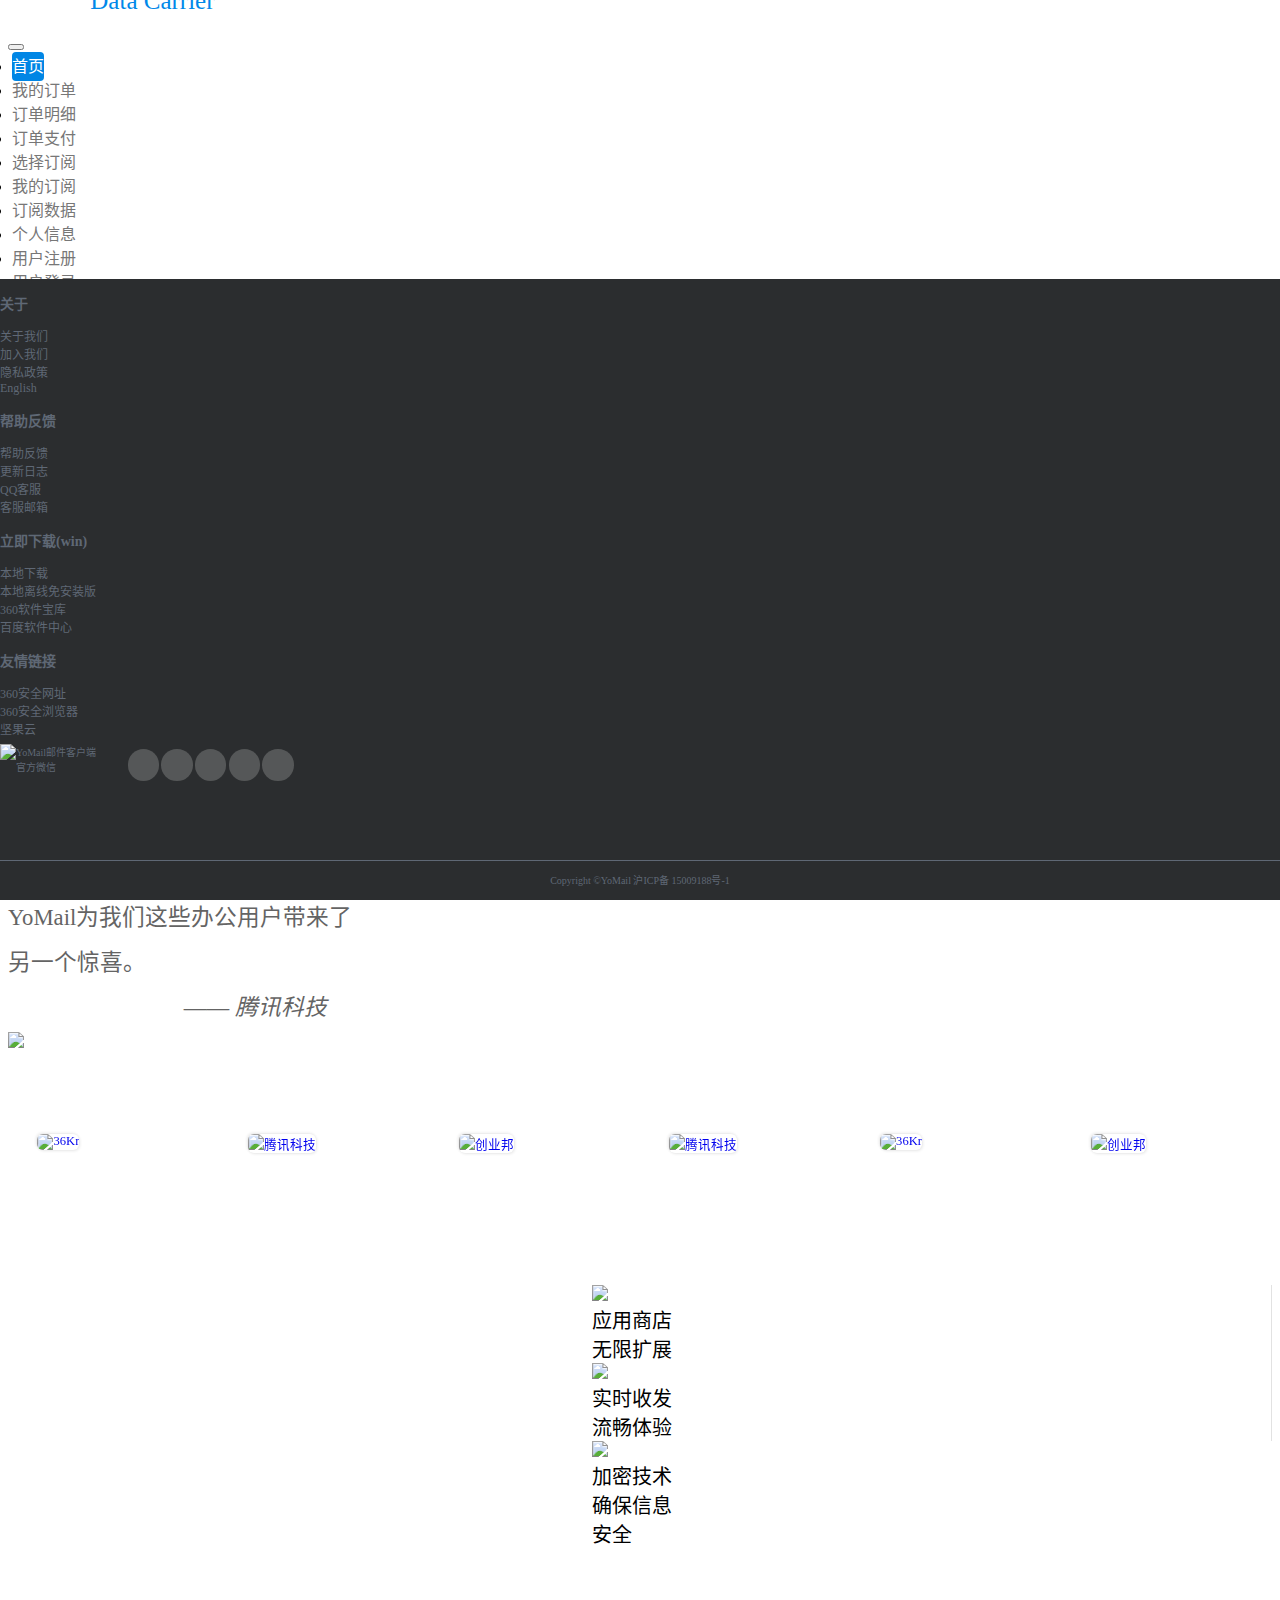
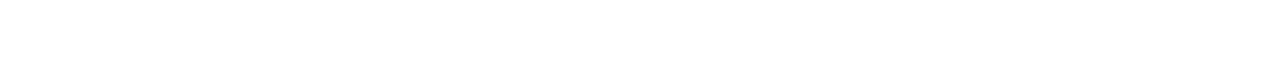
==== src/main/webapp/index.html @ ffa4a11c "初始化的值" ====
<!DOCTYPE html>
<html lang="zh-CN">

<head>
    <meta charset="UTF-8">
    <meta name="viewport" content="width=device-width, initial-scale=1.0, maximum-scale=1, user-scalable=no">
    <meta http-equiv="X-UA-Compatible" content="ie=edge">
    <meta name="description" content="数据的搬运工" />
    <meta name="keywords" content="" />
    <meta http-equiv="X-UA-Compatible" content="IE=edge">
    <title>数据搬运工</title>

    <link rel="shortcut icon" href="favicon.ico" />
    <link href="http://apps.bdimg.com/libs/fontawesome/4.2.0/css/font-awesome.min.css" rel="stylesheet" type="text/css">
    <link href="https://cdn.bootcss.com/bootstrap/3.3.7/css/bootstrap.min.css" rel="stylesheet">
    <link href="https://cdn.bootcss.com/fullPage.js/2.9.4/jquery.fullpage.min.css" rel="stylesheet">
    <script src="https://cdn.bootcss.com/jquery/2.2.4/jquery.min.js"></script>
    <script src="https://cdn.bootcss.com/bootstrap/3.3.7/js/bootstrap.min.js"></script>
    <script src="https://cdn.bootcss.com/fullPage.js/2.9.4/jquery.fullpage.js"></script>
    <script src="assets/version.js"></script>

    <link rel="stylesheet" href="assets/css/main.min.css">
</head>
<body>
<div id="fullPage">
    <!--Page One-->
    <div class="section">
        <div class="container" style="height: inherit;">
            <nav class="navbar navbar-default">
                <div class="container">
                    <div class="navbar-header">
                        <button type="button" class="navbar-toggle collapsed" data-toggle="collapse" data-target="#navbar-collapse">
                            <span class="icon-bar"></span>
                            <span class="icon-bar"></span>
                            <span class="icon-bar"></span>
                        </button>

                        <a class="navbar-brand" href="#">
                            <img src="http://cloudresource-1251063063.costj.myqcloud.com/image/yomail_logo@1x.png" class="img-responsive" alt="">
                            <span style="position: relative;top: -38px;left: 60px;color: #0088e9;font-size: 25px;">Data Carrier</span>
                        </a>
                    </div>
                    <div class="collapse navbar-collapse" id="navbar-collapse">
                        <ul class="nav navbar-nav navbar-right">
                            <li class="active"><a  href="index.html">首页</a></li>
                            <li><a  href="/view/order/list">我的订单</a></li>
                            <li><a  href="/view/order/detail">订单明细</a></li>
                            <li><a  href="/view/order/to_pay">订单支付</a></li>
                            <li><a  href="/view/subscribe/select">选择订阅</a></li>
                            <li><a  href="/view/subscribe/my">我的订阅</a></li>
                            <li><a  href="/view/subscribe/data">订阅数据</a></li>
                            <li><a  href="/view/user/profile">个人信息</a></li>
                            <li><a  href="/view/user/register">用户注册</a></li>
                            <li><a  href="/view/user/login">用户登录</a></li>
                        </ul>
                    </div>
                </div>
                <hr>
            </nav>
            <!--introduce-->
            <div class="row introduce">
                <div class="col-xs-12 col-md-6 col-lg-6 text">
                    <h2>Pathway to re:link</h2><br>
                    <p>无论你在哪里，</p>
                    <p>YoMail让你的沟通像聊天一样自如，</p>
                    <p>让你的协作像面对面一样轻松。</p>
                </div>
                <div class="col-xs-12 col-md-6 col-lg-6 text"><img class="img-intro" src="http://cloudresource-1251063063.costj.myqcloud.com/image/web-1@2x.png"></div>
            </div>

            <!--download-->
            <div class="row row-download" style="position: relative;top: 12vmin;">
                <div class="version">
                    <div class="download">
                        <img src="http://cloudresource-1251063063.costj.myqcloud.com/image/pc@2x.png">
                        <div>PC版<br><a href="#" onclick="goog_report_conversion('exe')">立即下载</a></div>
                    </div>
                </div>
                <div class="version">
                    <div class="download">
                        <img src="http://cloudresource-1251063063.costj.myqcloud.com/image/mac@2x.png">
                        <div>Mac版<br>
                            <a href="http://www.yomail.com/forMac/">立即下载</a></div>
                    </div>
                </div>
                <div class="version">
                    <div class="download">
                        <img src="http://cloudresource-1251063063.costj.myqcloud.com/image/iphone@2x.png">
                        <div>iPhone版<br>
                            <a target="_blank" href="https://itunes.apple.com/us/app/yomail/id1142100015?mt=8">立即下载</a>
                            <div class="qrcode">
                                <img src="http://cloudresource-1251063063.costj.myqcloud.com/image/iphone-qr.png" alt="iOS版二维码">
                                <p>扫码直接下载</p>
                            </div>
                        </div>
                    </div>
                </div>
                <div class="version">
                    <div class="download">
                        <img src="http://cloudresource-1251063063.costj.myqcloud.com/image/android@2x.png">
                        <div>Android版<br>
                            <a style="color: #bbb;">即将公测</a>
                        </div>
                    </div>
                </div>
                <div class="version">
                    <div class="download">
                        <img src="http://cloudresource-1251063063.costj.myqcloud.com/image/ipad@2x.png">
                        <div>iPad版<br>
                            <a target="_blank" href="https://itunes.apple.com/us/app/yomail/id1142100015?mt=8">立即下载</a>
                        </div>
                    </div>
                </div>
            </div>
        </div>
    </div>
    <!--Page Two-->
    <div class="section">
        <div class="container recommand-container">

            <!--recommand-->
            <div class="row recommand">
                <div class="col-md-6 col-lg-6 col-xs-12 text" style="margin-top: 5%;">
                    <h2>他们如何评价YoMail</h2>
                    <p>YoMail为我们这些办公用户带来了<br>另一个惊喜。<br>&nbsp;&nbsp;&nbsp;&nbsp;&nbsp;&nbsp;&nbsp;&nbsp;&nbsp;&nbsp;&nbsp;&nbsp;&nbsp;&nbsp;&nbsp;&nbsp;&nbsp;&nbsp;&nbsp;&nbsp;&nbsp;&nbsp;&nbsp;&nbsp;&nbsp;&nbsp;&nbsp;&nbsp;&nbsp;&nbsp;&nbsp;——
                        <em>腾讯科技</em></p>
                </div>
                <div class="col-md-6 col-lg-6 col-xs-12">
                    <img class="img-responsive img-intro" src="http://cloudresource-1251063063.costj.myqcloud.com/image/web-2@2x.png">
                </div>
            </div>

            <div class="row all-medias">
                <div class="col-md-2 col-lg-2 col-xs-4 medias">
                    <a href="http://tech.qq.com/a/20160801/016106.htm" target="_blank"><img src="./assets/media/logo2.png" alt="36Kr"></a>
                </div>
                <div class="col-md-2 col-lg-2 col-xs-4 medias">
                    <a href="https://sspai.com/post/35154" target="_blank"><img src="./assets/media/logo1.png" alt="腾讯科技"></a>
                </div>
                <div class="col-md-2 col-lg-2 col-xs-4 medias">
                    <a href="http://36kr.com/p/5050029.html" target="_blank"><img src="./assets/media/logo3.png" alt="创业邦"></a>
                </div>
                <div class="col-md-2 col-lg-2 col-xs-4 medias">
                    <a href="http://www.csdn.net/article/1970-01-01/2825626" target="_blank"><img src="./assets/media/logo4.png" alt="腾讯科技"></a>
                </div>
                <div class="col-md-2 col-lg-2 col-xs-4 medias">
                    <a href="http://tech.feng.com/2017-03-28/A-mail-application-silicon-valley-was-in-domestic-development_674129.shtml" target="_blank"><img src="./assets/media/logo5.png" alt="36Kr"></a>
                </div>
                <div class="col-md-2 col-lg-2 col-xs-4 medias">
                    <a href="http://www.cyzone.cn/a/20151016/281880.html" target="_blank"><img src="./assets/media/logo6.png" alt="创业邦"></a>
                </div>
            </div>
        </div>
    </div>
    <!--Page Three-->
    <div class="section">
        <div class="container">
            <!--features-->
            <div class="row features">
                <div class="col-xs-4" style="border-right: 1px solid #e2e2e2;">
                    <div class="feature">
                        <img src="http://cloudresource-1251063063.costj.myqcloud.com/image/shop.png" /><br>
                        <span>应用商店</span>
                        <span>无限扩展</span>
                    </div>
                </div>
                <div class="col-xs-4" style="border-right: 1px solid #e2e2e2;">
                    <div class="feature">
                        <img src="http://cloudresource-1251063063.costj.myqcloud.com/image/second.png" /><br>
                        <span>实时收发</span>
                        <span>流畅体验</span></div>
                </div>
                <div class="col-xs-4">
                    <div class="feature">
                        <img src="http://cloudresource-1251063063.costj.myqcloud.com/image/encryption.png" /><br>
                        <span>加密技术</span>
                        <span>确保信息安全</span>
                    </div>
                </div>
            </div>
        </div>
        <footer class="about-us">
            <div class="container">
                <div class="row">
                    <div class="col-xs-2 col-sm-2 col-md-2 col-lg-2 about">
                        <h3>关于</h3>
                        <ul>
                            <li><a href="http://www.yomail.com/about">关于我们</a></li>
                            <li><a href="http://www.yomail.com/join.html">加入我们</a></li>
                            <li><a rel="nofollow" href="http://www.yomail.com/Privacy Policy.html">隐私政策</a></li>
                            <li><a rel="nofollow" href="http://www.yomail.com/en">English</a></li>
                        </ul>
                    </div>
                    <div class="col-xs-2 col-sm-2 col-md-2 col-lg-2 help">
                        <h3>帮助反馈</h3>
                        <ul>
                            <li><a target="_blank" href="http://im.nextechat.com/#/email/285e8f3c4bf0635021e6dbfdc2c5ad86">帮助反馈</a></li>
                            <li><a href="http://www.yomail.com/changelog.html">更新日志</a></li>
                            <li><a target="_blank" href="http://shang.qq.com/wpa/qunwpa?idkey=37f8f7d2d88ee223580a17b7b0d1117a29b821c67817a273667281b0f5ebb7d9">QQ客服</a></li>
                            <li><a href="mailto:support@nextechat.com">客服邮箱</a></li>
                        </ul>
                    </div>
                    <div class="col-xs-2 col-sm-2 col-md-2 col-lg-2 download-now">
                        <h3>立即下载(win)</h3>
                        <ul>
                            <li><a href="#" onclick="goog_report_conversion('exe')">本地下载</a></li>
                            <li><a href="#" onclick="goog_report_conversion('zip')">本地离线免安装版</a></li>
                            <li><a target="_blank" href="http://baoku.360.cn/soft/show/appid/104694736">360软件宝库</a></li>
                            <li><a target="_blank" href="http://rj.baidu.com/soft/detail/38721.html">百度软件中心</a></li>
                        </ul>
                    </div>
                    <div class="col-xs-2 col-sm-2 col-md-2 col-lg-2 friends">
                        <h3>友情链接</h3>
                        <ul>
                            <li><a target="_blank" href="https://hao.360.cn/">360安全网址</a></li>
                            <li><a target="_blank" href="http://se.360.cn/">360安全浏览器</a></li>
                            <li><a target="_blank" href="https://www.jianguoyun.com/">坚果云</a></li>
                        </ul>
                    </div>
                    <div class="col-xs-4 col-sm-4 col-md-4 col-lg-4 more">
                        <div class="copyright">
                            <img src="http://cloudresource-1251063063.costj.myqcloud.com/image/wechatQR.jpg" style="width: 100px; height: 100px; margin-bottom: .5rem; margin-top: .5rem;" alt="YoMail邮件客户端官方微信">
                            <p class="small">
                  <span id="social">
                      <a class="weibo" rel="nofollow" href="http://weibo.com/u/5539723734" target="_blank"><i class="fa fa-weibo fa-fw "></i></a>
                      <a class="weixin"><i class="fa fa-weixin fa-fw"></i></a>
                      <a class="facebook" rel="nofollow" href="https://www.facebook.com/Yomailapp" target="_blank"><i class="fa fa-facebook fa-fw"></i></a>
                      <a class="twitter" rel="nofollow" href="https://twitter.com/Yomail_App" target="_blank"><i class="fa fa-twitter fa-fw "></i></a>
                      <a class="mail" rel="nofollow" href="mailto:support@nextechat.com?Subject=" target="_blank"><i class="fa fa-envelope-o fa-fw "></i></a>
                    </span>
                            </p>
                        </div>
                    </div>
                </div>
                <hr>
                <div style="text-align: center;margin-bottom: 1rem;">
                    Copyright ©YoMail <span id="year"></span> 沪ICP备 15009188号-1
                </div>
            </div>
        </footer>
    </div>
</div>
<script>
    var _hmt = _hmt || [];


    $(document).ready(function () {
        $('#fullPage').fullpage();
    });

</script>

</body>

</html>
---- src/main/webapp/assets/css/main.min.css ----
html{font-size:1.4vmin;}.clearfix:before,.clearfix:after{content:"";display:table;}.clearfix:after{clear:both;}.clearfix{clear:both;*zoom:1;}.navbar-default{background-color:#fff;border-bottom:0px;border:none;margin:2rem 0px 2rem;}.navbar-default .navbar-nav>li>a{color:#777;}.navbar-default .navbar-nav>li>a:hover{color:#fff;background-color:transparent;-webkit-transition:all .2s linear;transition:all .2s linear;}.navbar-brand{padding:0px 0px;}.nav>li{border-radius:4px;font-size:16px;margin-left:4px;margin-right:4px;}.navbar-nav>li>a{padding-top:6px;padding-bottom:6px;margin-left:0;margin-right:0;}.nav>li:hover{background-color:#0086e5;-webkit-transition:all .3s;transition:all .3s;}.navbar-default .navbar-nav>li.active>a,.navbar-default .navbar-nav>li.active>a:focus,.navbar-default .navbar-nav>li.active>a:hover{color:#fff;background-color:#0086e5;border-radius:4px;}.introduce h2{font-size:3.4rem;margin-top:5.6rem;margin-bottom:4.25rem;}.introduce p{margin:0 0 1px;font-size:1.8rem;line-height:2;color:#646464;}.row-download{display:-webkit-box;display:flex;-webkit-box-orient:horizontal;-webkit-box-direction:normal;flex-direction:row;flex-wrap:nowrap;-webkit-box-flex:0;flex-grow:0;flex-shrink:0;-webkit-box-pack:justify;justify-content:space-between;}.version{width:18%;}.introduce .img-intro{width:39rem;}.recommand .img-intro{width:36rem;}.download{display:webkit-flex;display:-webkit-box;display:flex;padding:6px;flex-flow:row nowrap;-webkit-box-align:center;align-items:center;border-radius:6px;box-shadow:4px 3px 8px #E7E7E7,-2px -2px 8px #E7E7E7;-webkit-transition:background-color .2s linear;transition:background-color .2s linear;}.download:hover{background-color:#f2f2f2;-webkit-transition:background-color .2s linear;transition:background-color .2s linear;}.download .qrcode{display:block;visibility:hidden;opacity:0;position:absolute;bottom:6rem;right:-0.5em;padding:10px 10px 0px;border:1px solid #E7E7E7;border-radius:4px;text-align:center;color:#666;background:#fff;white-space:nowrap;-webkit-transition:all .3s linear;transition:all .3s linear;}.download .qrcode>img{width:140px;height:140px;}.download .qrcode>p{font-size:1rem;}.download>div{display:inline-block;position:relative;text-align:center;font-size:1.5em;width:62%;-webkit-transform:translateY(14px);transform:translateY(14px);-webkit-transition:all .3s linear;transition:all .3s linear;}.download:hover>div{background-color:#f2f2f2;-webkit-transform:translateY(0);transform:translateY(0);-webkit-transition:all .3s linear;transition:all .3s linear;}.download:hover>div>.qrcode{visibility:visible;opacity:1;-webkit-transition:all .3s linear;transition:all .3s linear;}.version>div a{visibility:hidden;opacity:0;color:#337ab7;font-size:17px;text-decoration:none;-webkit-transition:all .3s linear;transition:all .3s linear;}.version>div:hover a{visibility:visible;opacity:1;-webkit-transition:all .3s linear;transition:all .3s linear;}.download>img{width:5rem;margin-left:10px;}.features{margin:10% 0;}.feature{width:96px;margin:0 auto;}.feature>span{font-size:20px;}.feature>img{background-color:#fff;}.feature:hover{background-color:#fff;}.media-logo{display:inline-block;}.fp-tableCell{vertical-align:top;}.section footer{background-color:#2b2d2f;position:absolute;left:0px;bottom:0px;width:100%;font-size:10px;}.third-party,.friends{margin:0;}.third-party>span,.friends>span{color:#fff;font-weight:bold;}.third-party a,.friends a,.about a{color:rgba(255,255,255,.7);text-decoration:none;-webkit-transition:color .3s linear;transition:color .3s linear;}.third-party a:hover,.friends a:hover,.about a:hover{color:#fff;-webkit-transition:color .3s linear;transition:color .3s linear;}.about>span{color:rgba(255,255,255,.7);}.copyright img{display:inline-block;margin-right:2rem;}.copyright p{display:inline-block;font-size:85%;}#social{line-height:2.5rem;}#social a{display:inline-block;border-radius:50%;background-color:#555758;width:2.5rem;color:#fff !important;font-size:1.6rem;}#social i{width:1.28571429em;text-align:center;padding-left:.4rem;}#social a.twitter:hover{background-color:#2b7bb9}#social a.facebook:hover{background-color:#3b5998}#social a.weibo:hover{background-color:#e6162d}#social a.weixin:hover{cursor:pointer;background-color:#609700}#social a.mail:hover{background-color:#f89a1e}.recommand-container{position:relative;top:8%;}.recommand h2{font-size:3.4rem;margin-top:3.6rem;margin-bottom:4.5rem;}.recommand p{margin:0 0 1px;font-size:1.8rem;line-height:2;color:#646464;}.all-medias{display:webkit-flex;display:-webkit-box;display:flex;flex-flow:row nowrap;justify-content:space-around;margin-top:6rem;}.medias{width:12%;padding:0 0;margin:.5rem .5rem;-webkit-transform:translate3d(0,0,0);transform:translate3d(0,0,0);box-shadow:0 0 0 rgba(56,56,56,0.15);-webkit-transition:box-shadow 0.218s ease,-webkit-transform .218s ease;transition:box-shadow 0.218s ease,-webkit-transform .218s ease;transition:transform .218s ease,box-shadow 0.218s ease;transition:transform .218s ease,box-shadow 0.218s ease,-webkit-transform .218s ease;}.medias:hover{-webkit-transform:translate3d(0,-5px,0);transform:translate3d(0,-5px,0);box-shadow:0 7px 21px rgba(56,56,56,0.15);}.medias img{width:100%;border-radius:6px;box-shadow:1px 1px 3px #E7E7E7,-1px -1px 3px #E7E7E7;}.support h3{padding-left:.5rem;font-weight:500;border-left:2px solid green;}.support>div{padding:1rem 0;border-top:1px solid #E7E7E7;}.ios-download-row{display:none;margin-top:25%;}.ios-download{width:39%;margin:0 auto;}.ios-download>a{font-size:2.5rem;text-decoration:none;}@media (min-width:992px) and (max-height:545px){.introduce .img-intro{width:23rem;}.recommand .img-intro{width:23rem;}}@media (min-width:992px) and (max-height:737px){.introduce .img-intro{width:52vmin;}.recommand .img-intro{width:52vmin;}}@media (min-width:475px) and (max-width:991px){.support{display:none;}.row-download{display:none;}.introduce h2{font-size:3.4rem;margin-top:0.3rem;margin-bottom:0.3rem;}.introduce p{margin:0 0 3px;font-size:1.8rem;}.recommand-container{position:relative;top:0%;}.recommand .text{margin-bottom:8rem;text-align:center;}.introduce .text{margin:0 0 4rem;text-align:center;}.introduce img{margin:0 auto;}.recommand img{margin:0 auto;}.medias{width:12%;padding:0 0px;margin:.5rem .5rem;}.ios-download-row{display:block;margin-top:25%;}.ios-download{width:28%;margin:0 auto;}.copyright img{display:block;margin:0 auto;}.copyright p{display:block;font-size:85%;width:14rem;margin:0 auto;}}@media (min-width:425px) and (max-width:475px){.copyright p{font-size:85%;display:block;margin:0 auto;width:14rem;position:relative;left:-26rem;bottom:3rem;}.support{display:none;}.row-download{display:none;}footer.about-us .help,footer.about-us .download-now,footer.about-us .friends{display:none;}h2{font-size:3.4rem;margin-top:0.3rem;margin-bottom:0.3rem;}.introduce p{margin:0 0 3px;font-size:1.8rem;}.recommand-container{position:relative;top:0%;}.recommand .text{margin-bottom:0rem;text-align:center;}.introduce .text{text-align:center;}.introduce img{margin:0 auto;}.recommand img{margin:0 auto;}.medias{width:12%;padding:0 0px;margin:.5rem .5rem;}.ios-download-row{display:block;margin-top:25%;}.ios-download{width:28%;margin:0 auto;}.copyright img{display:inline-block;margin-right:5px;}}@media (min-width:1px) and (max-width:475px) and (max-height:1024px){html{font-size:2vmin;}.row-download{display:none;}.navbar-default{margin:1rem 0 0rem;}.introduce h2{font-size:3.4rem;margin-top:0;margin-bottom:0;}.introduce p,.download p,.recommand p,.slogen p{margin:0 0 0rem;font-size:2.5rem;}.img-intro{margin-top:4rem;}.support{display:none;}.container-fluid .col-xs-5>.about{width:18rem;position:absolute;left:-4rem;bottom:6rem;}.feature>img{background-color:#fff;width:5rem;height:5.7rem;position:relative;left:1.5rem;margin-bottom:1rem;}.recommand-container{position:relative;top:0%;}.recommand .text{margin-bottom:0rem;text-align:center;}.introduce .text{text-align:center;}.recommand p{font-size:2.5rem;}.all-medias{display:none;flex-flow:row wrap;justify-content:space-around;margin-top:5rem;}.ios-download-row{display:block;margin-top:25%;}.copyright img{display:inline-block;margin:0 auto;}.copyright p{display:inline-block;width:14rem;margin:0 auto;}}@media (max-width:320px) and (max-height:568px){.recommand-container{position:relative;top:0%;}.recommand .text{margin-bottom:4rem;text-align:center;}.introduce .text{text-align:center;}.all-medias{display:none;flex-flow:row wrap;justify-content:space-around;margin-top:5rem;}.ios-download-row{display:block;margin-top:25%;}.copyright img{display:inline-block;margin:0 auto;}.copyright p{display:inline-block;width:14rem;margin:0 auto;}}@media (min-width:991px) and (max-height:770px){.features{margin:5% 0 5%;}}ul{padding:0;margin:0;}a:link,a:hover,a:visited,a:active{text-decoration:none;}.platform li,.friends-link li,.about-us li{padding:0;list-style:none;}.platforms .col-lg-4,.platforms .col-md-4,.platforms .col-xs-4{min-width:196.33px;max-width:322px;height:489px;}.title{display:block;border-left:4px solid #0086e5;padding-left:18px;margin-bottom:40px;font-weight:600;}.platforms,.other-downloads,.friends-link{margin-bottom:50px;}.slogen h2{font-size:3.4rem;margin-bottom:30px;}.slogen p{font-size:1.8rem;margin-bottom:12px;color:#646464;}.platforms{margin-top:80px;}.platform li{line-height:2;font-size:14px;}.platform{border:1px solid #eee;margin:0 0;padding:0;border-radius:10px;box-shadow:1px 1px 5px #eee,-1px -1px 3px #eee;-webkit-transition:box-shadow .3s linear;transition:box-shadow .3s linear;}.platform:hover{box-shadow:3px 3px 8px #eee,-3px 0 8px #eee;-webkit-transition:box-shadow .2s linear;transition:box-shadow .2s linear;}.platform img{width:100%;}.platform .desc{width:70%;margin:0 auto;}.platform h3{margin:20px 0;font-size:20px;font-weight:600;}.platform h3 span{font-size:16px;}.platform li::before{content:"- ";}.platform a,.other-downloads a{display:inline-block;width:142px;height:30px;background-color:#0086e5;font-size:14px;color:#fff;padding:5px 55px;border-radius:15px;}.platform a{display:block;margin:40px auto;}.platform ul{min-height:140px;}.other-downloads{width:100%}.other-download{padding-left:0;padding-right:0;}.other-download img{width:230px;height:60px;}.other-download>div{position:relative;border:1px solid #eee;padding:28px 26px;min-width:450px;}.other-download a{position:absolute;top:44px;right:40px;}.other-downloads .ios-download-row{display:none;margin:0 0;}.friends-link li{line-height:2.5;text-decoration:underline;}.friends-link li a{color:#000;-webkit-transition:color .2s linear;transition:color .2s linear;}.friends-link li a:hover{color:#0086e5;-webkit-transition:color .2s linear;transition:color .2s linear;}.friends-link{margin-bottom:200px;}footer.about-us{background-color:#2b2d2f;left:0px;bottom:0px;width:100%;color:#5f6875;}footer.about-us h3{font-size:14px;}footer.about-us hr{display:block;height:1px;border:0;border-top:1px solid #5f6875;margin:1em 0;padding:0;}footer.about-us a{font-size:12px;color:#5f6875;-webkit-transition:color .2s linear;transition:color .2s linear;}footer.about-us a:hover{color:#fff;-webkit-transition:color .2s linear;transition:color .2s linear;}footer.about-us .know-more li{display:inline-block;margin:0 20px;}footer.about-us .know-more li img{width:42px;}@media (min-width:992px){.other-downloads .ios-download-row{display:none;margin:0 0;}.platform{border:1px solid #eee;margin:0 0;padding:0;border-radius:10px;box-shadow:1px 1px 5px #eee,-1px -1px 3px #eee;}}@media (min-width:1200px){.other-downloads .ios-download-row{display:none;margin:0 0;}.platform{border:1px solid #eee;padding:0;border-radius:10px;box-shadow:1px 1px 5px #eee,-1px -1px 3px #eee;}.platform:nth-child(1),.platform:nth-child(2){margin-right:87px;}}@media (max-width:590px){.slogen h2{font-size:4.5rem;margin-bottom:30px;}.slogen p{font-size:2.3rem;margin-bottom:12px;color:#646464;}.platforms,.other-downloads,.friends-link,footer.about-us .help,footer.about-us .download-now,footer.about-us .friends{display:none;}footer.about-us{margin-top:25%;}footer.about-us .about{width:25%;}footer.about-us .more{width:75%;}footer.about-us .know-more li{display:inline-block;margin:0 10px;}.other-downloads .ios-download-row{display:block;margin:0 0;}}.download-page-content{height:auto;}.slogen.foriPhone,.slogen.forMac,.slogen.forWin{letter-spacing:1px;}.slogen.foriPhone h2,.slogen.forMac h2,.slogen.forWin h2{font-size:3.4rem;}.slogen.foriPhone p,.slogen.forMac p,.slogen.forWin p{font-size:1.8rem;margin-bottom:20px;color:#646464;}.slogen.foriPhone .download-btn,.slogen.forMac .download-btn,.slogen.forWin .download-btn{display:block;width:20rem;height:3.5rem;background-color:#0086e5;color:#fff;border-radius:36px;margin:3rem auto;text-align:center;padding:1rem 0;}.slogen.forMac a,.slogen.foriPhone a,.slogen.forWin a{font-size:1.8rem;color:#0086e5;}.slogen.forMac~div img,.slogen.foriPhone~div img,.slogen.forWin~div img{min-width:1px;}.download-via-qr{border-left:1.4px solid #ccc;margin-left:25px;padding-left:25px;display:none;}.download-via-qr:hover~.iPhone-QR{top:0;visibility:visible;-webkit-transition:all .3s linear;transition:all .3s linear;}.iPhone-QR{visibility:hidden;display:inline-block;border:1px solid #E7E7E7;border-radius:4px;text-align:center;color:#666;background:#fff;white-space:nowrap;position:absolute;top:15px;-webkit-transition:all .3s linear;transition:all .3s linear;}.iPhone-QR img{width:140px;height:140px;}footer.foriPhone,footer.forMac,footer.forWin{position:relative;}.col-md-offset-2,.col-sm-offset-2,.col-xs-offset-2{margin-left:0%;text-align:center;}.slogen.forWin{text-align:center;}#fromTop{-webkit-animation:fadeInDown 1s .2s ease both;-moz-animation:fadeInDown 1s .2s ease both;}@-webkit-keyframes fadeInDown{0%{opacity:0;-webkit-transform:translateY(-20px)}100%{opacity:1;-webkit-transform:translateY(0)}}#showTitle{-webkit-animation:fadeIn 1s .5s ease both;-moz-animation:fadeIn 1s .5s ease both;}@-webkit-keyframes fadeIn{0%{opacity:0}100%{opacity:1}}#showDownload{-webkit-animation:fadeIn 1s .5s ease both;-moz-animation:fadeIn 1s .5s ease both;}#fromBottomP1{-webkit-animation:fadeInUp 1s 1s ease both;-moz-animation:fadeInUp 1s 1s ease both;}@-webkit-keyframes fadeInUp{0%{opacity:0;-webkit-transform:translateY(20px)}100%{opacity:1;-webkit-transform:translateY(0)}}#fromBottomP2{-webkit-animation:fadeInUp 1s 1.5s ease both;-moz-animation:fadeInUp 1s 1.5s ease both;}#fromBottomP3{-webkit-animation:fadeInUp 1s 2s ease both;-moz-animation:fadeInUp 1s 2s ease both;}@media(min-width:768px) and (max-width:992px){.col-md-offset-2,.col-sm-offset-2,.col-xs-offset-2{margin-left:2%;text-align:center;}.slogen.forWin{text-align:center;}.slogen.forMac~div img,.slogen.foriPhone~div img,.slogen.forWin~div img{min-width:615px;}.slogen.foriPhone .download-btn,.slogen.forMac .download-btn,.slogen.forWin .download-btn{display:block;width:26rem;height:4.7rem;background-color:#0086e5;color:#fff;border-radius:36px;margin:3rem auto;text-align:center;padding:1rem 0;}footer.foriPhone,footer.forMac,footer.forWin{position:relative;}}@media (min-width:992px) and (max-width:1200px){.download-page-content{height:641px;}.col-md-offset-2,.col-sm-offset-2,.col-xs-offset-2{margin-left:2%;text-align:left;}.slogen.forWin{text-align:left;}.slogen.forMac~div img,.slogen.foriPhone~div img,.slogen.forWin~div img{min-width:615px;}.slogen.foriPhone .download-btn,.slogen.forMac .download-btn,.slogen.forWin .download-btn{display:block;width:26rem;height:4.7rem;background-color:#0086e5;color:#fff;border-radius:36px;margin:3rem 0;text-align:center;padding:1rem 0;}footer.foriPhone,footer.forMac,footer.forWin{position:absolute;}.download-via-qr{display:inline;}}@media (min-width:1200px){.download-page-content{height:641px;}.col-md-offset-2,.col-sm-offset-2,.col-xs-offset-2{margin-left:16%;text-align:left;}.slogen.forWin{text-align:left;}.slogen.forMac~div img,.slogen.foriPhone~div img,.slogen.forWin~div img{min-width:615px;}.slogen.foriPhone .download-btn,.slogen.forMac .download-btn,.slogen.forWin .download-btn{display:block;width:26rem;height:4.7rem;background-color:#0086e5;color:#fff;border-radius:36px;margin:3rem 0;text-align:center;padding:1rem 0;}footer.foriPhone,footer.forMac,footer.forWin{position:absolute;}.download-via-qr{display:inline;}}@media(max-height:824px){footer.foriPhone,footer.forMac,footer.forWin{position:relative;}}.wrapper{width:100%;background-image:url('http://cloudresource-1251063063.costj.myqcloud.com/image/bg.png');background-repeat:repeat-x;margin:0;padding-bottom:60px;font-size:10px;}@media (min-width:1920px){.wrapper{background-repeat:round;}}.left h2{font-size:3em;margin-bottom:1.2em;}.left p{font-size:2em;margin-bottom:5px;color:#646464;}.left a{display:block;width:11em;height:2.4em;background-color:#b6892f;color:#fff;border-radius:1.2em;text-align:center;padding:.4em 0;font-size:1.6em;margin-top:3em;}.wrapper>div{width:100%;float:left;}.wrapper .left{text-align:center;}.wrapper .right{padding-top:2%;text-align:center;padding-left:6%;}.left a{margin:2em auto 4em;}footer.membership{left:0px;bottom:0px;width:100%;background-color:#2b2d2f;font-size:12px;color:#fff;text-align:center;padding:20px 0;}footer.membership a{color:#fff;}footer.membership ul{display:inline-block;}footer.membership ul>li{list-style:none;display:inline;padding:5px;}@media (min-width:768px){.wrapper{font-size:12px;}footer.membership ul>li{list-style:none;display:inline;padding:10px;}footer.membership{font-size:14px;}}@media (min-width:1024px){.wrapper{font-size:14px;}.wrapper>div{width:50%;}.wrapper .left{text-align:left;padding-top:5%;padding-left:10%;}.wrapper .right{padding-top:2%;padding-left:0;}.left a{margin:3em 0 0 0;}}@media (min-width:1200px){.wrapper{font-size:16px;}.wrapper .left{width:47%;padding-top:5%;padding-left:17%;}.wrapper .right{padding-right:5%;}}.team-img,.about-yomail,.team,.yang,.join-us,.feedback,.culture{margin-bottom:100px;}#team-img-list{overflow:auto;width:100%;height:auto;}.mTSThumb,ul.mTSContainer>li img{vertical-align:bottom;display:inline-block;border:none;margin:12px 50px;box-shadow:3px 3px 10px #ccc,-3px -3px 10px #ccc;width:300px;height:225px;}.pathway{position:relative;top:9rem;z-index:-99;}.pathway>img{width:100%;}.about-us-page{margin-top:-35%;}.about-yomail{position:relative;border:1px solid #ccc;border-radius:5px;box-shadow:3px 3px 6px #ccc;}.about-yomail>div{display:inline-block;}.about-yomail>.pull-left{position:relative;width:100%;height:4em;padding-top:1.2%;background-color:#0086e5;color:#fff;font-size:20px;font-weight:bold;text-align:center;}.about-yomail>.pull-right{position:relative;width:100%;min-height:226px;padding:10px;color:#555758;font-size:14px;}.about-yomail a{display:inline-block;margin-top:0;color:#000;font-size:16px;}.yang{display:-webkit-box;display:flex;flex-flow:column wrap;-webkit-box-pack:start;justify-content:flex-start;-webkit-box-align:center;align-items:center;align-content:center;border:1px solid #ccc;min-height:130px;border-radius:5px;box-shadow:3px 3px 6px #ccc;}.yang>div{display:-webkit-inline-box;display:inline-flex;color:#000;}.yang>.ceo{flex-flow:row nowrap;font-size:25px;text-align:center;}.yang>.ceo>span{font-size:20px;}.yang>.ceo>span:nth-child(1){margin-right:3px;}.yang>.desc{flex-flow:column nowrap;padding:10px 16px;font-size:16px;line-height:1.6;}.join-us>p{font-size:18px;text-align:center;margin-bottom:100px;}.join-us .card{position:relative;width:75%;margin:2em auto;height:320px;padding:50px 11%;font-size:16px;line-height:1.6;border:1px solid #eee;border-radius:5px;box-shadow:3px 3px 6px #ccc;text-align:center;}.join-us .card>img{position:absolute;left:35%;top:-45px;}.join-us .card>p{margin-bottom:20px;}.feedback>form{font-size:16px;}.yo-input{width:90%;padding:12px 20px;border:1px solid #ccc;border-radius:4px;box-sizing:border-box;margin-top:6px;margin-bottom:16px;resize:vertical;background-color:#f4f4f4;}textarea.yo-input{width:100%;}.feedback input[type=submit]{float:right;position:relative;right:1%;background-color:#0086e5;color:#fff;width:30%;height:60px;padding:12px 20px;border:none;border-radius:4px;cursor:pointer;}.pic{width:212px;height:192px;margin-right:6px;margin-bottom:6px;position:relative;}.pic > img:nth-child(2){position:absolute;top:0;z-index:99;}.pics-l .pic > img:nth-child(2){opacity:0;visibility:hidden;-webkit-transition:all .3s ease;transition:all .3s ease;}.pics-l .pic:hover > img:nth-child(2){visibility:visible;opacity:1;}.pic-x{width:424px;margin-right:16px;}.pic-y{height:395px;margin-right:0;}.pics-l{display:none;-webkit-box-pack:center;justify-content:center;flex-flow:column nowrap;}.pics-l > .l-pics{display:-webkit-box;display:flex;flex-flow:row wrap;width:calc(100% - 212px - 78px);}.pics-l > .r-pics{width:212px;}.pics-m{display:-webkit-box;display:flex;}.pics-m > .pics{display:-webkit-inline-box;display:inline-flex;flex-flow:row wrap;-webkit-box-pack:center;justify-content:center;}.pics-m .pic > img:nth-child(2){visibility:visible;opacity:1;width:130px;}@media (min-width:768px){.pathway{top:-6rem;}.join-us .card{width:100%;text-align:left;}.join-us .card>img{position:absolute;left:34%;top:-45px;}.yang{flex-flow:row wrap;}.yang>.ceo{width:20%;flex-flow:column nowrap;}.yang>.ceo>span:nth-child(1){margin-right:0;}.yang>.desc{width:80%;padding:10px 6px;}.pics-l{display:-webkit-box;display:flex;flex-flow:row nowrap;}.pics-m{display:none;}.about-yomail a{margin-top:6px;}.about-yomail>.pull-left{position:relative;width:20%;height:232px;padding-top:12%;background-color:#0086e5;color:#fff;font-size:20px;font-weight:bold;text-align:center;}.about-yomail>.pull-right{padding:10px 16px;width:80%;font-size:14px;}}@media (min-width:992px){.pathway{top:-8rem;}.join-us .card{width:75%;}.about-yomail>.pull-left{padding-top:7%;}}@media (min-width:1200px){.pathway{top:-10rem;}.about-yomail>.pull-right{padding:32px 40px;}}@media (min-width:2560px){.pathway{top:-13rem;}}
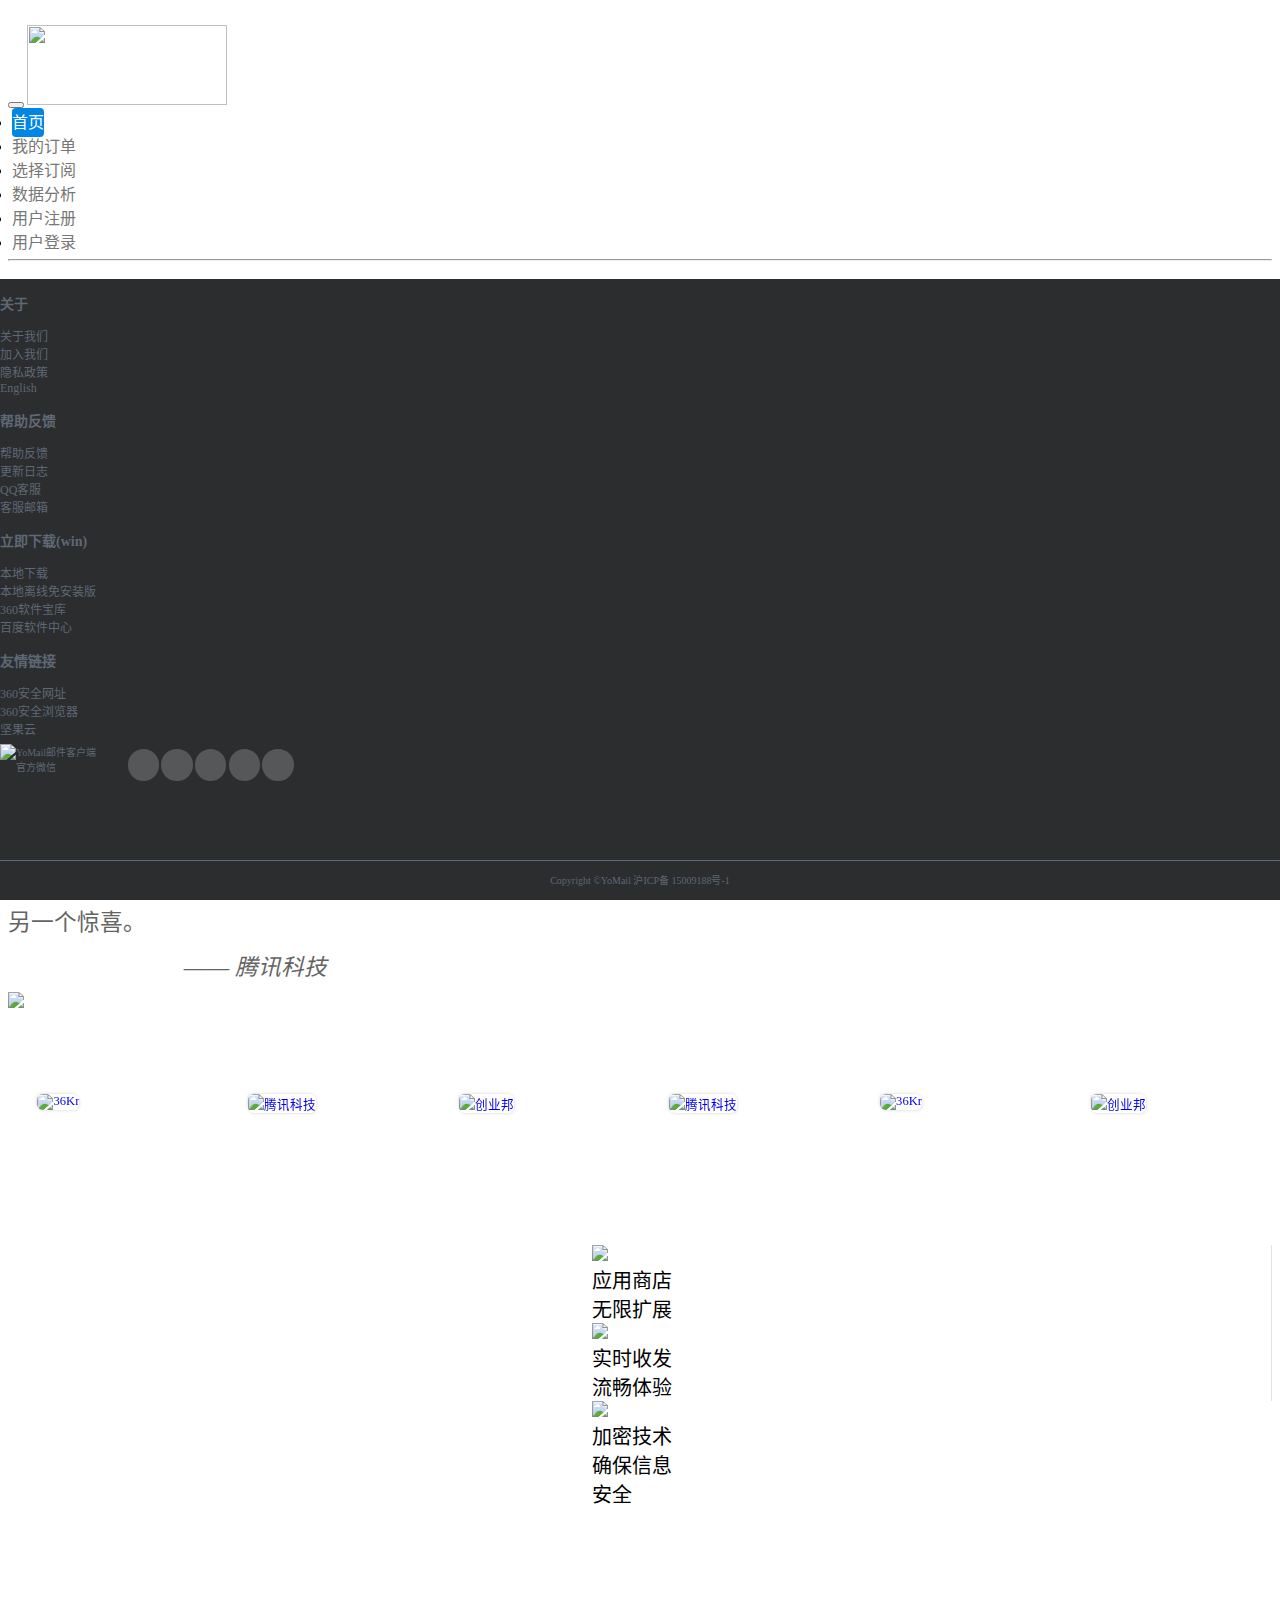
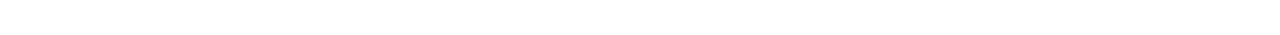
==== commit f587c264: "提交初步版本" ====
--- a/src/main/webapp/index.html
+++ b/src/main/webapp/index.html
@@ -5,10 +5,10 @@
     <meta charset="UTF-8">
     <meta name="viewport" content="width=device-width, initial-scale=1.0, maximum-scale=1, user-scalable=no">
     <meta http-equiv="X-UA-Compatible" content="ie=edge">
-    <meta name="description" content="数据的搬运工" />
+    <meta name="description" content="搬砖之家" />
     <meta name="keywords" content="" />
     <meta http-equiv="X-UA-Compatible" content="IE=edge">
-    <title>数据搬运工</title>
+    <title>搬砖之家</title>
 
     <link rel="shortcut icon" href="favicon.ico" />
     <link href="http://apps.bdimg.com/libs/fontawesome/4.2.0/css/font-awesome.min.css" rel="stylesheet" type="text/css">
@@ -36,20 +36,15 @@
                         </button>
 
                         <a class="navbar-brand" href="#">
-                            <img src="http://cloudresource-1251063063.costj.myqcloud.com/image/yomail_logo@1x.png" class="img-responsive" alt="">
-                            <span style="position: relative;top: -38px;left: 60px;color: #0088e9;font-size: 25px;">Data Carrier</span>
+                            <img src="/assets/img/logo.jpg" class="img-responsive" style="width: 200px;height: 80px;" alt="">
                         </a>
                     </div>
                     <div class="collapse navbar-collapse" id="navbar-collapse">
                         <ul class="nav navbar-nav navbar-right">
-                            <li class="active"><a  href="index.html">首页</a></li>
+                            <li class="active"><a  href="/index.html">首页</a></li>
                             <li><a  href="/view/order/list">我的订单</a></li>
-                            <li><a  href="/view/order/detail">订单明细</a></li>
-                            <li><a  href="/view/order/to_pay">订单支付</a></li>
                             <li><a  href="/view/subscribe/select">选择订阅</a></li>
-                            <li><a  href="/view/subscribe/my">我的订阅</a></li>
-                            <li><a  href="/view/subscribe/data">订阅数据</a></li>
-                            <li><a  href="/view/user/profile">个人信息</a></li>
+                            <li><a  href="/view/subscribe/over_view">数据分析</a></li>
                             <li><a  href="/view/user/register">用户注册</a></li>
                             <li><a  href="/view/user/login">用户登录</a></li>
                         </ul>
